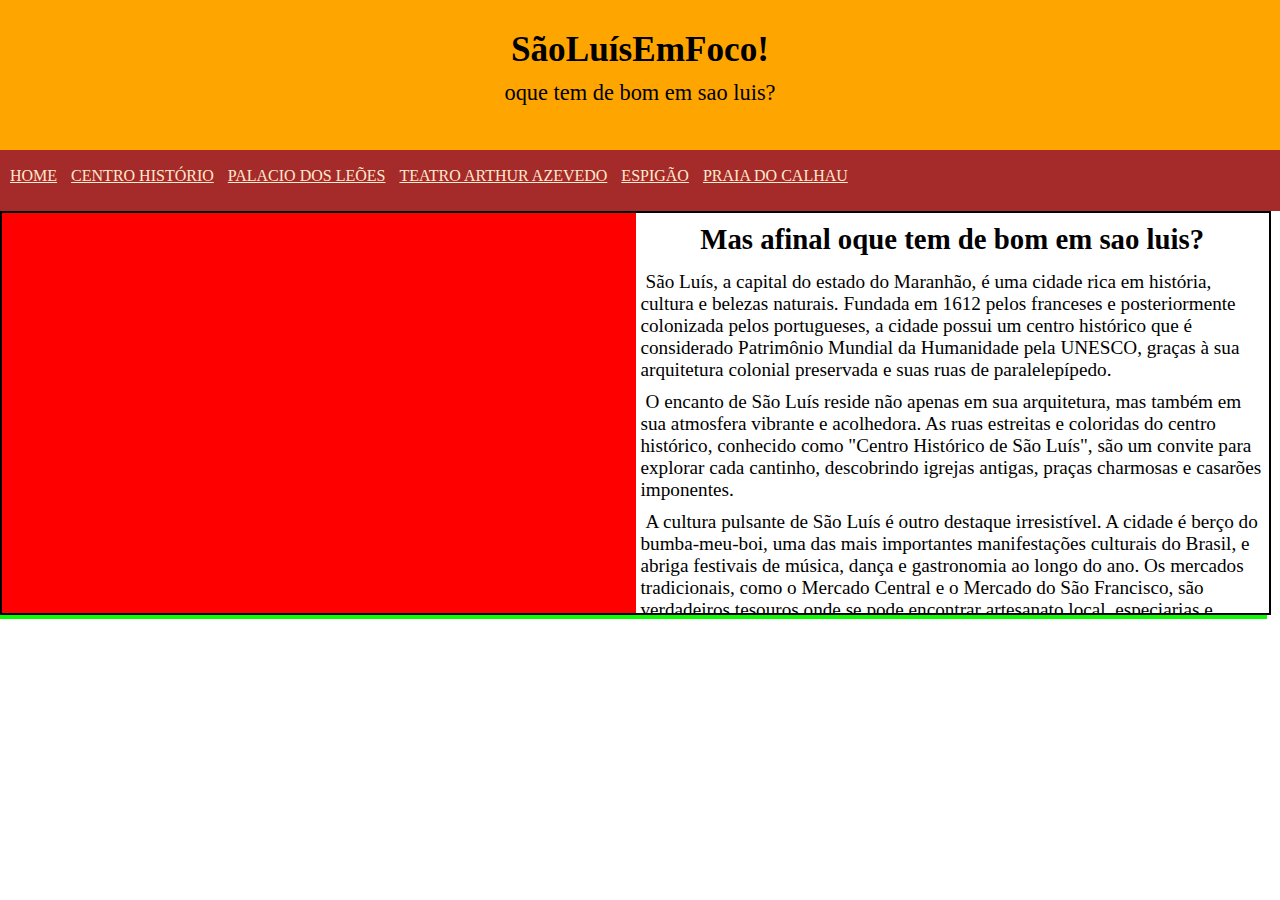
==== index.html @ 41d8fc9b "parte 1" ====
<!DOCTYPE html>
<html lang="pt-br">
<head>
    <meta charset="UTF-8">
    <meta name="viewport" content="width=device-width, initial-scale=1.0">
    <title> pontosSLZ</title>
    <link rel="stylesheet" href="estilos/geral.css">
</head>
<body>
    <header> 
       <h1>SãoLuísEmFoco!</h1>
       <p>oque tem de bom em sao luis?</p>
    </header>
    <nav>
        <a href="home.html" target="tela">HOME</a>
        <a href="">CENTRO HISTÓRIO</a>
        <a href=" ">PALACIO DOS LEÕES</a>
        <a href="">TEATRO ARTHUR AZEVEDO</a>
        <a href="">ESPIGÃO</a>
        <a href="">PRAIA DO CALHAU</a>
    </nav>
    <main>
     <section id="sites">
        <iframe scrolling="no" src="home.html" frameborder="0"  name="tela" id="visor"></iframe>
     </section>
    </main>
</body>
</html>
---- estilos/geral.css ----
/* 
 #F0A941
 #F0D341
 #EFBD40
 #F08230
 #F0E841
 #F0D591
 */
*{
    padding: 0px;
    margin: 0px;
}
header{
    background-color: orange;
    text-align: center;
    min-height: 150px;
}
header > h1 {
    font-size: 2.2em;
    padding-top: 30px;
    padding-bottom: 10px;
}
header > p {
    font-size: 1.4em;
    padding-bottom: 20px;
}
nav{
    text-align: left;
    background-color: brown;
    padding-top: 17px;
    padding-bottom: 4px;
    padding-left: 5px;
    min-height: 40px;
}
nav > a{

      padding: 5px;
      color: blanchedalmond;
}
section#sites{
    background-color: rgb(9, 255, 0);
    width: 99vw;
}
iframe#visor{
    width: 99vw;
    height: 400px;
    border: 2px solid black;
}
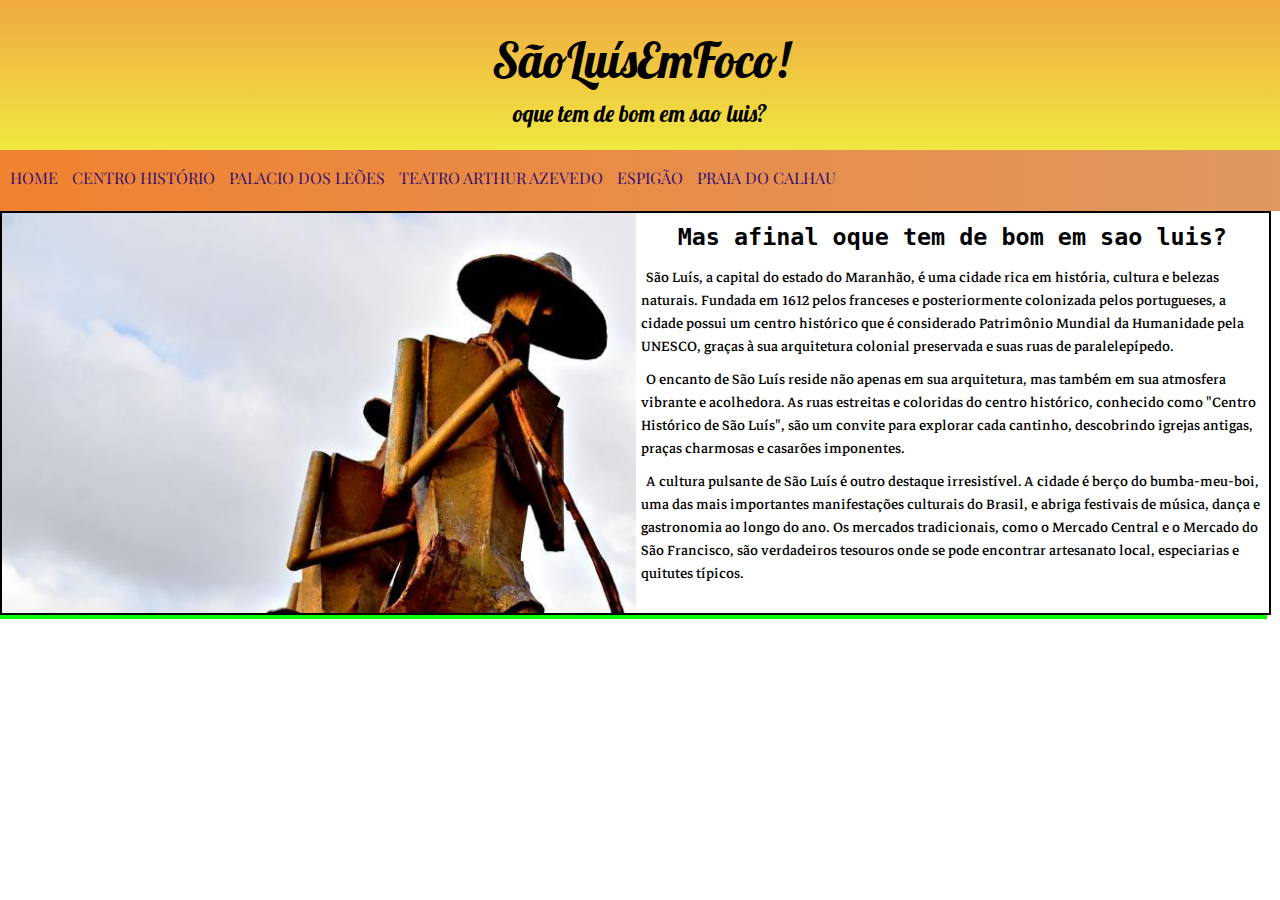
==== commit 7bee8b99: "trabalho do cara la" ====
--- a/index.html
+++ b/index.html
@@ -13,11 +13,11 @@
     </header>
     <nav>
         <a href="home.html" target="tela">HOME</a>
-        <a href="">CENTRO HISTÓRIO</a>
-        <a href=" ">PALACIO DOS LEÕES</a>
-        <a href="">TEATRO ARTHUR AZEVEDO</a>
-        <a href="">ESPIGÃO</a>
-        <a href="">PRAIA DO CALHAU</a>
+        <a href="centro historico.html" target="tela">CENTRO HISTÓRIO</a>
+        <a href="palacio dos leoes.html" target="tela">PALACIO DOS LEÕES</a>
+        <a href="teato arthur azevede.html" target="tela">TEATRO ARTHUR AZEVEDO</a>
+        <a href="espigao.html" target="tela">ESPIGÃO</a>
+        <a href="praia do calhau.html" target="tela">PRAIA DO CALHAU</a>
     </nav>
     <main>
      <section id="sites">
--- a/estilos/geral.css
+++ b/estilos/geral.css
@@ -7,36 +7,50 @@
  #F0E841
  #F0D591
  */
+ @import url('https://fonts.googleapis.com/css2?family=Lobster&display=swap');
+ @import url('https://fonts.googleapis.com/css2?family=Lobster&family=Playfair+Display:ital,wght@0,400..900;1,400..900&display=swap');
 *{
     padding: 0px;
     margin: 0px;
 }
 header{
-    background-color: orange;
+    background-image: linear-gradient(to bottom, #F0A941, #F0E841);
     text-align: center;
     min-height: 150px;
 }
 header > h1 {
-    font-size: 2.2em;
+    font-family: "Lobster", sans-serif;
+    font-weight: 400;
+    font-style: normal;
+    font-size: 3.0em;
     padding-top: 30px;
     padding-bottom: 10px;
 }
 header > p {
     font-size: 1.4em;
     padding-bottom: 20px;
+    font-family: "Lobster", sans-serif;
+    font-weight: 400;
+    font-style: normal;
 }
 nav{
     text-align: left;
-    background-color: brown;
+    background-image: linear-gradient(to right, #F08230 , #e09860 );
     padding-top: 17px;
     padding-bottom: 4px;
     padding-left: 5px;
     min-height: 40px;
+    
+  
 }
 nav > a{
-
+    font-family: "Playfair Display", serif;
+    font-optical-sizing: auto;
+    font-weight: 400;
+    font-style: normal;
       padding: 5px;
-      color: blanchedalmond;
+      color: rgb(53, 15, 116);
+      text-decoration: none;
 }
 section#sites{
     background-color: rgb(9, 255, 0);
